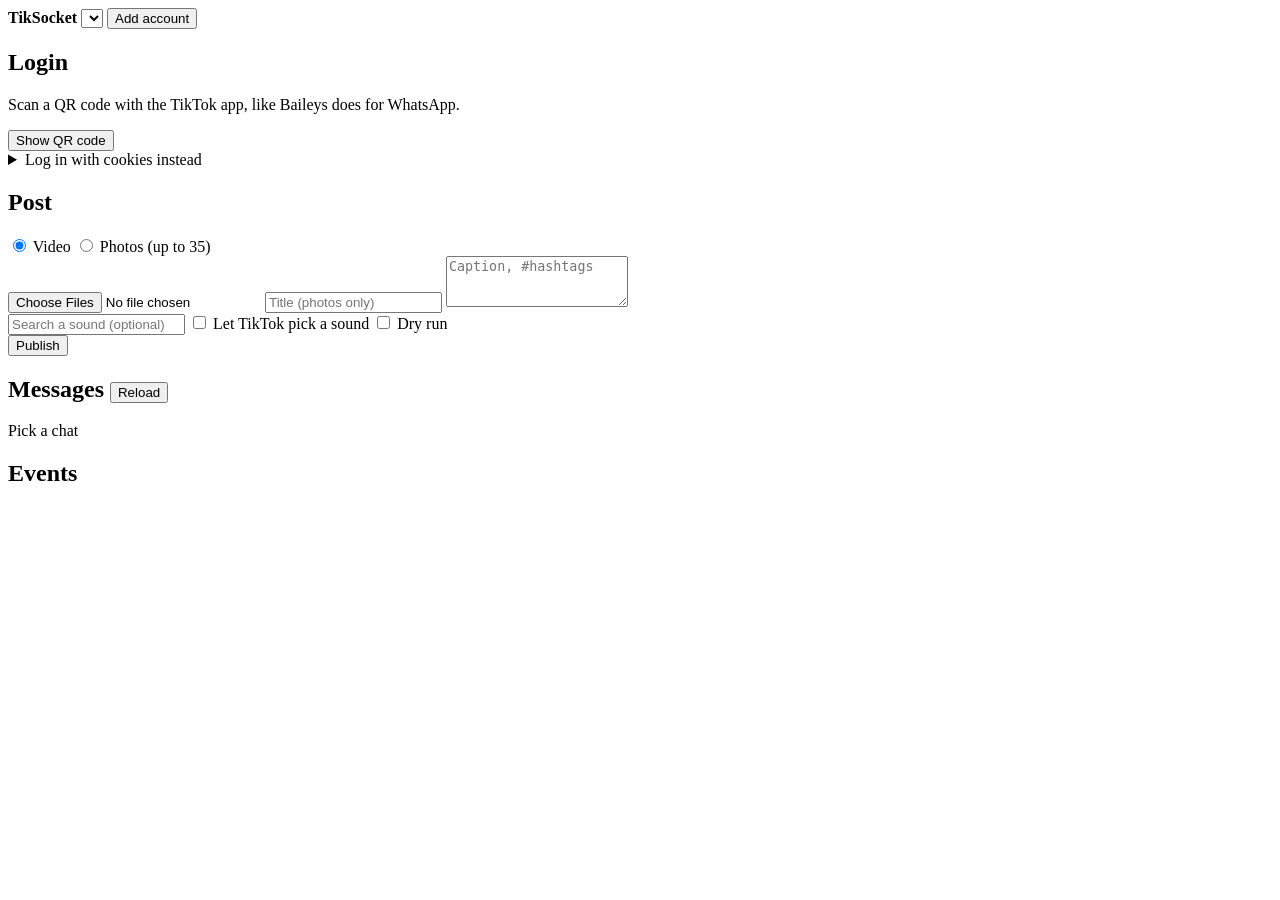
==== src/tiksocket/server/static/index.html @ eeed040e "Web UI, REST API, SSE and WebSocket server on port 8787" ====
<!doctype html>
<html lang="en">
<head>
<meta charset="utf-8">
<meta name="viewport" content="width=device-width, initial-scale=1">
<title>TikSocket</title>
<link rel="stylesheet" href="/static/app.css">
</head>
<body>
<header class="top">
  <b class="brand">TikSocket</b>
  <select id="account" aria-label="Account"></select>
  <button id="add" class="ghost" type="button">Add account</button>
  <span id="who" class="muted"></span>
  <span class="grow"></span>
  <span id="live" class="dot" title="Event stream"></span>
</header>

<main>
  <section class="card" id="login-card">
    <h2>Login</h2>
    <div id="login-idle">
      <p class="muted">Scan a QR code with the TikTok app, like Baileys does for WhatsApp.</p>
      <button id="qr-start" type="button">Show QR code</button>
      <details>
        <summary>Log in with cookies instead</summary>
        <textarea id="cookie" rows="3" placeholder="sessionid=...; tt_csrf_token=..."></textarea>
        <button id="cookie-go" class="ghost" type="button">Use cookies</button>
      </details>
    </div>
    <div id="login-qr" hidden>
      <img id="qr-img" alt="QR code">
      <ol class="muted">
        <li>Open TikTok on your phone.</li>
        <li>Profile, then the scan icon at the top right.</li>
        <li>Scan this code and confirm.</li>
      </ol>
      <p id="qr-status" class="muted"></p>
    </div>
    <div id="login-verify" hidden>
      <h3 id="v-title"></h3>
      <div id="v-lines" class="muted"></div>
      <form id="v-code" hidden>
        <input name="code" inputmode="numeric" autocomplete="one-time-code" placeholder="Code">
        <button type="submit">Confirm</button>
      </form>
      <div id="v-buttons" class="row"></div>
      <div id="v-shot" hidden>
        <p class="muted">TikTok shows a puzzle. Tap or drag on the picture.</p>
        <img id="v-img" alt="TikTok check" draggable="false">
      </div>
    </div>
    <div id="login-open" hidden>
      <p>Connected as <b id="me"></b></p>
      <button id="logout" class="danger" type="button">Log out</button>
    </div>
    <p id="login-error" class="error" hidden></p>
  </section>

  <section class="card">
    <h2>Post</h2>
    <form id="post">
      <div class="row">
        <label><input type="radio" name="kind" value="video" checked> Video</label>
        <label><input type="radio" name="kind" value="photos"> Photos (up to 35)</label>
      </div>
      <input type="file" name="files" multiple required>
      <input name="title" maxlength="90" placeholder="Title (photos only)">
      <textarea name="caption" rows="3" maxlength="2200" placeholder="Caption, #hashtags"></textarea>
      <div class="row">
        <input name="sound" placeholder="Search a sound (optional)">
        <label><input type="checkbox" name="auto_sound" value="1"> Let TikTok pick a sound</label>
        <label><input type="checkbox" name="dry_run" value="1"> Dry run</label>
      </div>
      <button type="submit">Publish</button>
      <p id="post-result" class="muted"></p>
    </form>
  </section>

  <section class="card chat">
    <h2>Messages <button id="reload-chats" class="ghost small" type="button">Reload</button></h2>
    <div class="chat-grid">
      <ul id="chats"></ul>
      <div class="thread">
        <div id="thread-head" class="muted">Pick a chat</div>
        <ul id="messages"></ul>
        <form id="send" hidden>
          <textarea name="text" rows="2" placeholder="Write a message"></textarea>
          <button type="submit">Send</button>
        </form>
        <p id="send-error" class="error" hidden></p>
      </div>
    </div>
  </section>

  <section class="card">
    <h2>Events</h2>
    <ul id="events" class="log"></ul>
  </section>
</main>
<script src="/static/app.js"></script>
</body>
</html>
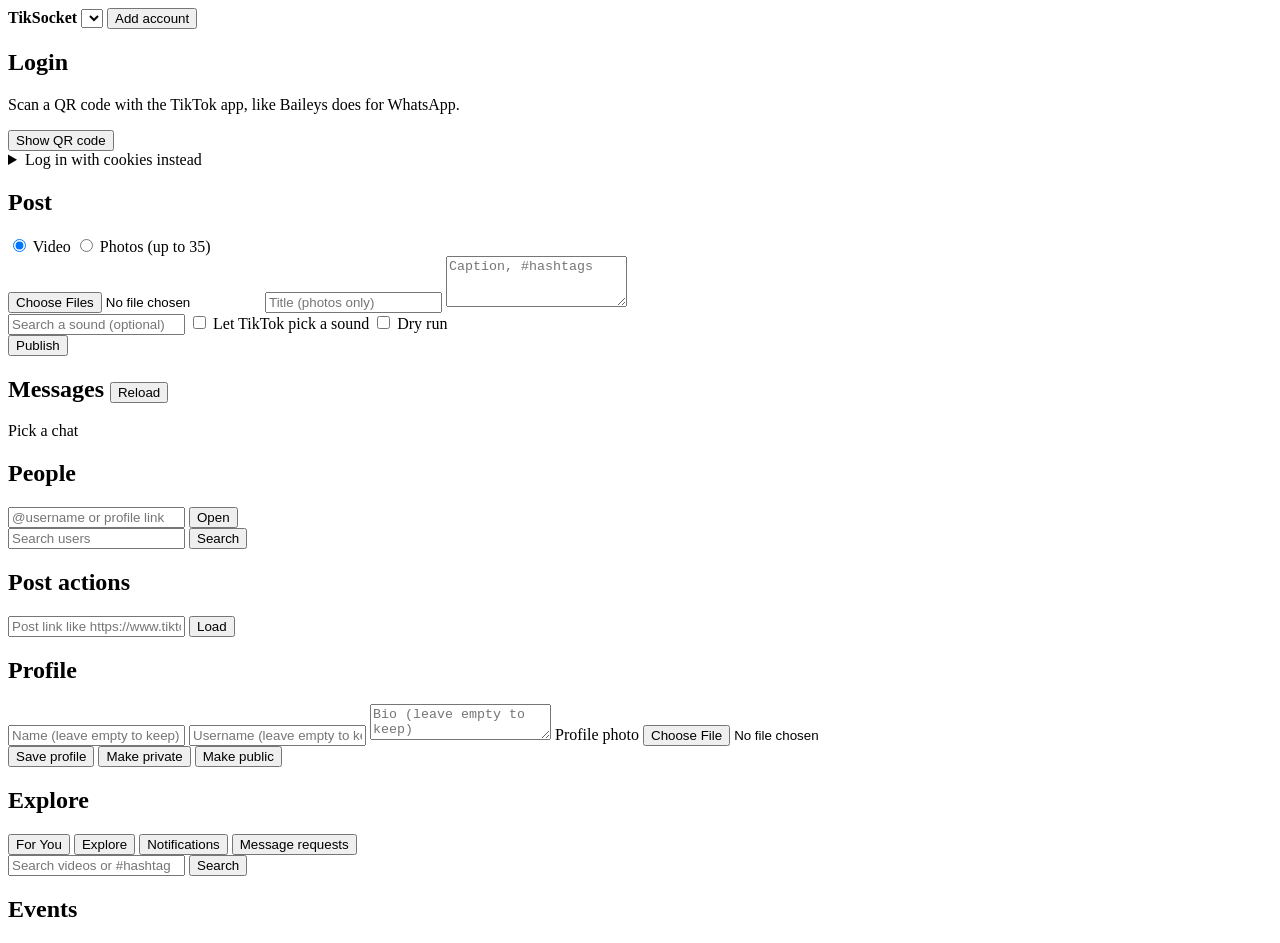
==== commit f5bbc475: "CLI commands, REST endpoints and web UI sections for every new feature" ====
--- a/src/tiksocket/server/static/index.html
+++ b/src/tiksocket/server/static/index.html
@@ -94,6 +94,124 @@
   </section>
 
   <section class="card">
+    <h2>People</h2>
+    <form id="people" class="row">
+      <input name="user" placeholder="@username or profile link" required>
+      <button type="submit">Open</button>
+    </form>
+    <div id="person" class="person" hidden>
+      <img id="p-avatar" alt="">
+      <div class="grow">
+        <b id="p-name"></b>
+        <p id="p-bio" class="muted"></p>
+        <p id="p-stats" class="muted"></p>
+      </div>
+    </div>
+    <div id="person-actions" class="row" hidden>
+      <button data-user="POST follow" type="button">Follow</button>
+      <button data-user="DELETE follow" class="ghost" type="button">Unfollow</button>
+      <button data-user="followers" class="ghost" type="button">Followers</button>
+      <button data-user="following" class="ghost" type="button">Following</button>
+      <button data-user="posts" class="ghost" type="button">Posts</button>
+      <button data-user="DELETE follower" class="ghost" type="button">Remove follower</button>
+      <button data-user="POST block" class="danger" type="button">Block</button>
+      <button data-user="DELETE block" class="ghost" type="button">Unblock</button>
+    </div>
+    <form id="dm-new" class="row" hidden>
+      <input name="text" placeholder="Send a message or a message request">
+      <button type="submit" class="ghost">Message</button>
+    </form>
+    <form id="find-users" class="row">
+      <input name="q" placeholder="Search users">
+      <button type="submit" class="ghost">Search</button>
+    </form>
+    <ul id="people-list" class="list"></ul>
+    <p id="people-error" class="error" hidden></p>
+  </section>
+
+  <section class="card">
+    <h2>Post actions</h2>
+    <form id="post-ref" class="row">
+      <input name="post" placeholder="Post link like https://www.tiktok.com/@user/video/123" required>
+      <button type="submit">Load</button>
+    </form>
+    <div id="post-view" class="person" hidden>
+      <img id="pv-cover" alt="">
+      <div class="grow">
+        <b id="pv-author"></b>
+        <p id="pv-caption" class="muted"></p>
+        <p id="pv-stats" class="muted"></p>
+      </div>
+    </div>
+    <div id="post-actions" class="row" hidden>
+      <button data-post="like" type="button">Like</button>
+      <button data-post="unlike" class="ghost" type="button">Unlike</button>
+      <button data-post="favorite" class="ghost" type="button">Favorite</button>
+      <button data-post="unfavorite" class="ghost" type="button">Unfavorite</button>
+      <button data-post="repost" class="ghost" type="button">Repost</button>
+      <button data-post="unrepost" class="ghost" type="button">Undo repost</button>
+      <button data-post="comments" class="ghost" type="button">Comments</button>
+      <a id="pv-download" class="button ghost" href="#">Download</a>
+    </div>
+    <div id="own-actions" class="row" hidden>
+      <select id="pv-who" aria-label="Who can see this post">
+        <option value="">Keep visibility</option>
+        <option value="everyone">Everyone</option>
+        <option value="friends">Friends</option>
+        <option value="only_me">Only me</option>
+      </select>
+      <select id="pv-comments" aria-label="Comments">
+        <option value="">Keep comments</option>
+        <option value="1">Comments on</option>
+        <option value="0">Comments off</option>
+      </select>
+      <button data-post="settings" class="ghost" type="button">Save settings</button>
+      <button data-post="pin" class="ghost" type="button">Pin</button>
+      <button data-post="unpin" class="ghost" type="button">Unpin</button>
+      <button data-post="delete" class="danger" type="button">Delete post</button>
+    </div>
+    <form id="comment-form" class="row" hidden>
+      <input name="text" maxlength="150" placeholder="Write a comment">
+      <input type="hidden" name="reply">
+      <button type="submit">Comment</button>
+    </form>
+    <ul id="comment-list" class="list"></ul>
+    <p id="post-error" class="error" hidden></p>
+  </section>
+
+  <section class="card">
+    <h2>Profile</h2>
+    <form id="profile">
+      <input name="name" maxlength="30" placeholder="Name (leave empty to keep)">
+      <input name="username" maxlength="30" placeholder="Username (leave empty to keep)">
+      <textarea name="bio" rows="2" maxlength="80" placeholder="Bio (leave empty to keep)"></textarea>
+      <label class="muted">Profile photo <input type="file" name="avatar" accept="image/*"></label>
+      <div class="row">
+        <button type="submit">Save profile</button>
+        <button id="go-private" class="ghost" type="button">Make private</button>
+        <button id="go-public" class="ghost" type="button">Make public</button>
+      </div>
+      <p id="profile-result" class="muted"></p>
+    </form>
+  </section>
+
+  <section class="card">
+    <h2>Explore</h2>
+    <div class="row">
+      <button data-feed="foryou" class="ghost" type="button">For You</button>
+      <button data-feed="explore" class="ghost" type="button">Explore</button>
+      <button id="load-notices" class="ghost" type="button">Notifications</button>
+      <button id="load-requests" class="ghost" type="button">Message requests</button>
+    </div>
+    <form id="find-posts" class="row">
+      <input name="q" placeholder="Search videos or #hashtag">
+      <button type="submit" class="ghost">Search</button>
+    </form>
+    <ul id="explore-list" class="list"></ul>
+    <p id="explore-error" class="error" hidden></p>
+  </section>
+
+  <section class="card">
     <h2>Events</h2>
     <ul id="events" class="log"></ul>
   </section>
